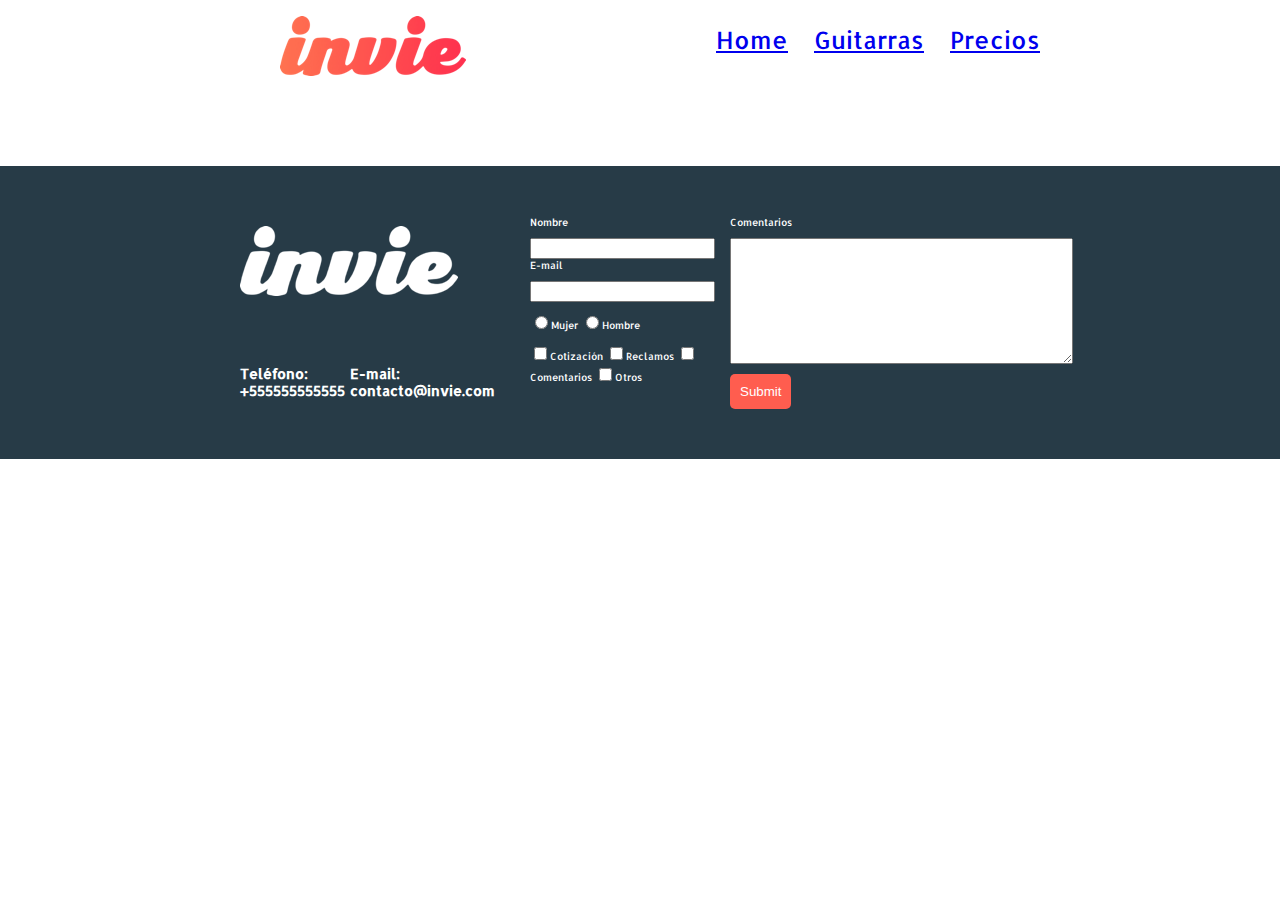
==== precios.html @ 9b022d65 "Creacion de precios.html para el sitio web" ====
<!DOCTYPE html>
<html>
  <head>
    <meta charset="utf-8" />
    <title>Invie - Tus mejores guitarras</title>
    <link rel="stylesheet" href="css/invie.css">
    <!--<link href="https://fonts.googleapis.com/css?family=Montserrat" rel="stylesheet">-->
    <link href="https://fonts.googleapis.com/css?family=Allerta|Montserrat" rel="stylesheet"><!--CDN-->
  </head>
  <body>
    <header id="header" class="header contenedor"><!--Header-->
      <figure class="logotipo"><!--Logotipo-->
        <img src="images/invie.png" width="186" height="60"  alt="Invie logotipo" />
      </figure>
      <nav class="menu"><!--Menu-->
        <ul>
          <li>
            <a href="index.html">Home</a>
          </li>
          <li>
            <a href="index.html#guitarras">Guitarras</a>
          </li>
          <li>
            <a href="precios.html">Precios</a>
          </li>
        </ul>
      </nav>
    </header>
    <footer class="footer">
      <div class="contenedor">
        <div class="contacto">
          <img src="images/invie-white.png" alt="Logo en blanco" />
          <a href="tel:+555555555555"><strong>Teléfono: </strong><strong>+555555555555</strong></a>
          <a href="mailto:contacto@invie.com"><strong>E-mail: </strong><strong>contacto@invie.com</strong></a>
        </div>
        <form class="formulario">
          <div class="col1">
            <label for="nombre">Nombre</label>
            <input type="text" id="nombre" name="nombre" />
            <label for="email">E-mail</label>
            <input type="text" id="email" name="email" />
            <div class="sexo">
              <label for="mujer">
                <input type="radio" id="mujer" name="sexo" value="mujer">Mujer
              </label>
              <label for="hombre">
                <input type="radio" id="hombre" name="sexo" value="hombre">Hombre
              </label>
            </div>
            <div class="intereses">
              <label for="cotizacion">
                <input type="checkbox" id="cotizacion" name="intereses" value="cotizacion">Cotización
              </label>
              <label for="reclamos">
                <input type="checkbox" id="reclamos" name="intereses" value="reclamos">Reclamos
              </label>
              <label for="comentarios">
                <input type="checkbox" id="comentarios" name="intereses" value="comentarios">Comentarios
              </label>
              <label for="otros">
                <input type="checkbox" id="otros" name="intereses" value="otros">Otros
              </label>
            </div>
          </div>
          <div class="col2">
            <label for="comentarios">Comentarios</label>
            <textarea name="comentarios" rows="8" cols="40"></textarea>
            <input type="submit" name="enviar" class="button" />
          </div>
        </form>
      </div>
    </footer>
  </body>
</html>
---- css/invie.css ----
/*
*
{
  padding: 10px;
  padding-top: 10px;
  padding-right: 15px;
  padding-bottom: 20px;
  padding-left: 25px;
  padding:10px 15px 20px 25px
  border: 5px solid red;
  margin: 41px;
  margin-top: 10px;
  margin-right: 15px;
  margin-bottom: 20px;
  margin-left: 25px;
  margin:10px 15px 20px 25px
}
*/

body
{
  font-family: 'Allerta', sans-serif;
  margin: 0;
  /*width: 800px;
  margin: auto;*/
}

.button
{
  border-radius: 5px;
  background: #ff5d4f;
  color: white;
  border: none;
  padding: 10px;
}
.titulo
{
  font-family: 'Montserrat', sans-serif;
  font-size: 70px;
  margin-bottom: 0;
}

.title-a
{
  font-size: 24px;
  margin-top: 0;
}

.guitarras
{
  color: #1F313C;
  /*width: 800px;
  margin: auto;*/
}

.guitarras h2 /*Selector descendente*/
{
  font-size: 35px;
  font-family: 'Montserrat', sans-serif;
}

.title-b
{
  font-size: 50px;
}

/*.imagen
{
  background-image: url('../images/background.png');
}*/
.portada
{
  background-image: url('../images/background.png');
  color: white;/*Hereda el color blanco a los textos de esa seccion*/
  padding: 20px;
  /*width: 800px;
  margin: auto;*/
}

.portada button
{
  margin-bottom: 130px;
}

.menu
{
  font-size: 24px;
  display: inline-block;
  position: absolute;
  right: 0;
}

.menu li
{
  display: inline-block;
  margin-left: 20px;
}

.logotipo
{
  display: inline-block;
}

.header
{
  /*width: 800px;
  margin: auto;*/
  position: relative;
}

.contenedor
{
  width: 800px;
  margin: auto;
}

.derecha
{
  float: right;
  position: relative;
  top: -97px;
}

.izquierda
{
  float: left;
  position: relative;
  top:-5px;
}

.guitarra
{
  /*overflow: hidden;*/
  border: 1px solid #1F313C;
  padding: 10px;
  margin: 10px;
  border-radius: 8px;
}

.contenedor-guitarra-a
{
    margin-left:20px;
}

.contenedor-guitarra-b
{
    margin-left:370px;
}

footer
{
    background: #273b47;
    margin-top: 70px;
}

footer .contenedor
{
  display: flex;
  justify-content: space-between;
}

.contacto
{
  display: flex;
  /*flex-direction: column;*/
  width: 300px;
  flex-wrap: wrap;
  align-items: flex-end;
}

.contacto img
{
  display: block;
}

.contacto strong
{
  display: block;
}

.contacto a
{
  color:white;
  text-decoration: none; /*Quita hipervinculo del enlace*/
  margin: 10px 5px 60px 0px;
  font-size: 14px;
}

.formulario
{
  display: flex;
  width: 500px;
  color: white;
  padding: 50px 10px;
}

.col1, .col2
{
  display: flex;
  flex-direction: column;
}

.col1
{
  margin-right: 15px;
}

.col2
{
    align-items: flex-start;
}

.col2 textarea
{
  margin-bottom: 10px;
}

.formulario label
{
  font-size: 10px;
  margin-bottom: 10px;
}

.sexo, .intereses
{
  margin-bottom: 10px;
}

.sexo
{
  margin-top: 10px;
}
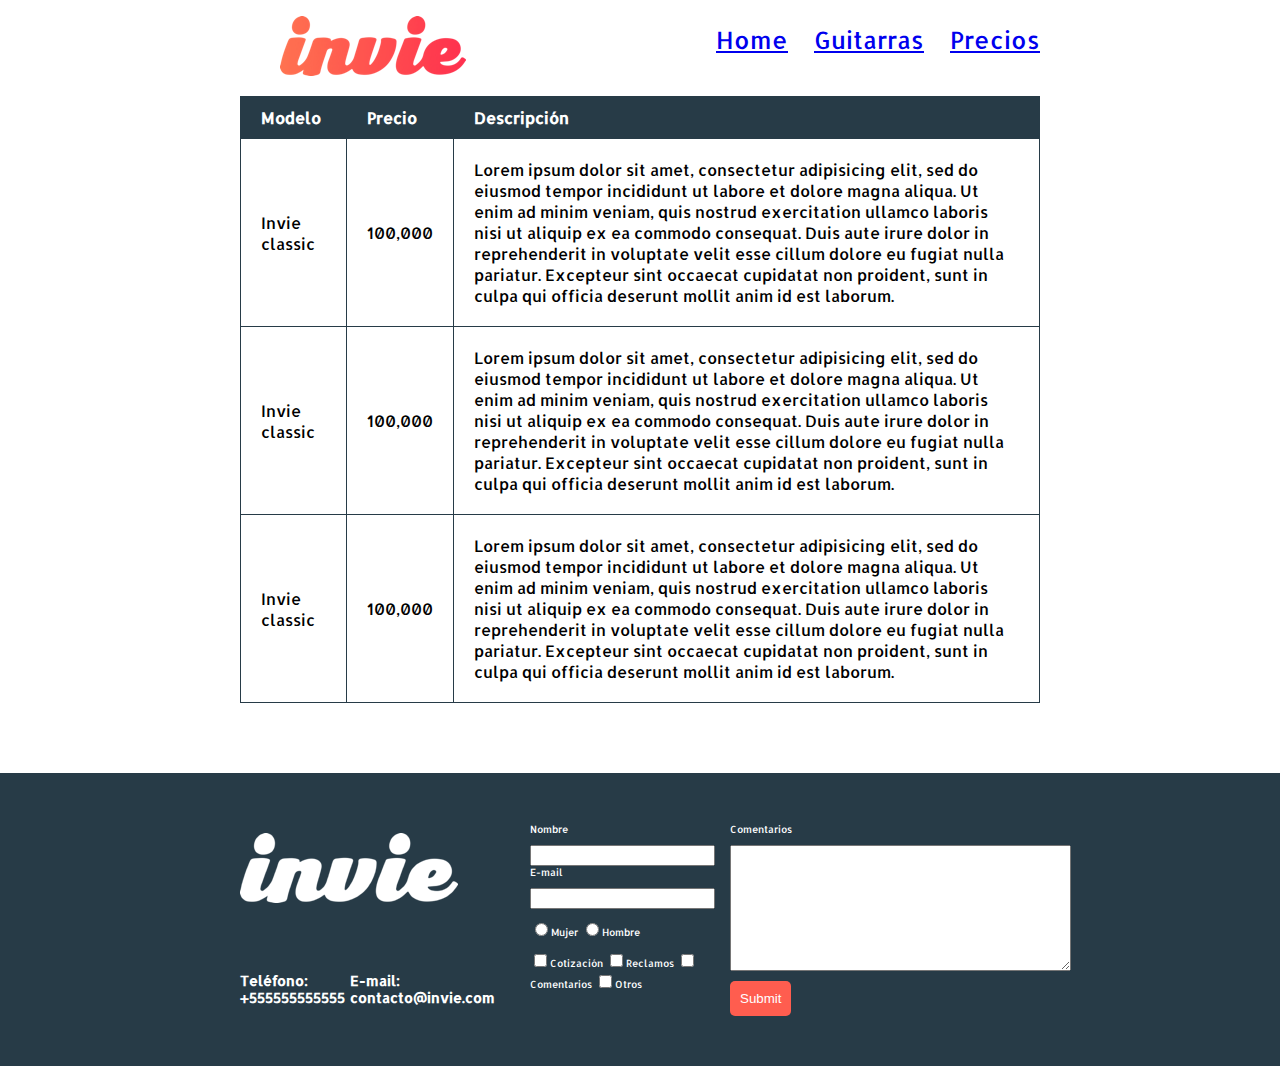
==== commit 7f3eea69: "Creacion de tabla de precios de guitarras" ====
--- a/precios.html
+++ b/precios.html
@@ -26,6 +26,36 @@
         </ul>
       </nav>
     </header>
+    <section class="tabla">
+      <div class="contenedor">
+        <table>
+          <thead>
+            <tr>
+              <th>Modelo</th>
+              <th>Precio</th>
+              <th>Descripción</th>
+            </tr>
+          </thead>
+          <tbody>
+            <tr>
+              <td>Invie classic</td>
+              <td>100,000</td>
+              <td>Lorem ipsum dolor sit amet, consectetur adipisicing elit, sed do eiusmod tempor incididunt ut labore et dolore magna aliqua. Ut enim ad minim veniam, quis nostrud exercitation ullamco laboris nisi ut aliquip ex ea commodo consequat. Duis aute irure dolor in reprehenderit in voluptate velit esse cillum dolore eu fugiat nulla pariatur. Excepteur sint occaecat cupidatat non proident, sunt in culpa qui officia deserunt mollit anim id est laborum.</td>
+            </tr>
+            <tr>
+              <td>Invie classic</td>
+              <td>100,000</td>
+              <td>Lorem ipsum dolor sit amet, consectetur adipisicing elit, sed do eiusmod tempor incididunt ut labore et dolore magna aliqua. Ut enim ad minim veniam, quis nostrud exercitation ullamco laboris nisi ut aliquip ex ea commodo consequat. Duis aute irure dolor in reprehenderit in voluptate velit esse cillum dolore eu fugiat nulla pariatur. Excepteur sint occaecat cupidatat non proident, sunt in culpa qui officia deserunt mollit anim id est laborum.</td>
+            </tr>
+            <tr>
+              <td>Invie classic</td>
+              <td>100,000</td>
+              <td>Lorem ipsum dolor sit amet, consectetur adipisicing elit, sed do eiusmod tempor incididunt ut labore et dolore magna aliqua. Ut enim ad minim veniam, quis nostrud exercitation ullamco laboris nisi ut aliquip ex ea commodo consequat. Duis aute irure dolor in reprehenderit in voluptate velit esse cillum dolore eu fugiat nulla pariatur. Excepteur sint occaecat cupidatat non proident, sunt in culpa qui officia deserunt mollit anim id est laborum.</td>
+            </tr>
+          </tbody>
+        </table>
+      </div>
+    </section>
     <footer class="footer">
       <div class="contenedor">
         <div class="contacto">
--- a/css/invie.css
+++ b/css/invie.css
@@ -230,3 +230,27 @@
 {
   margin-top: 10px;
 }
+
+table
+{
+  width: 100%;
+}
+
+th
+{
+  background: #273b47;
+  color: white;
+  padding: 10px 20px;
+  text-align: left;
+}
+
+td
+{
+    padding: 20px;
+}
+
+table, th, td
+{
+  border: 1px solid #273b47;
+  border-collapse: collapse;
+}
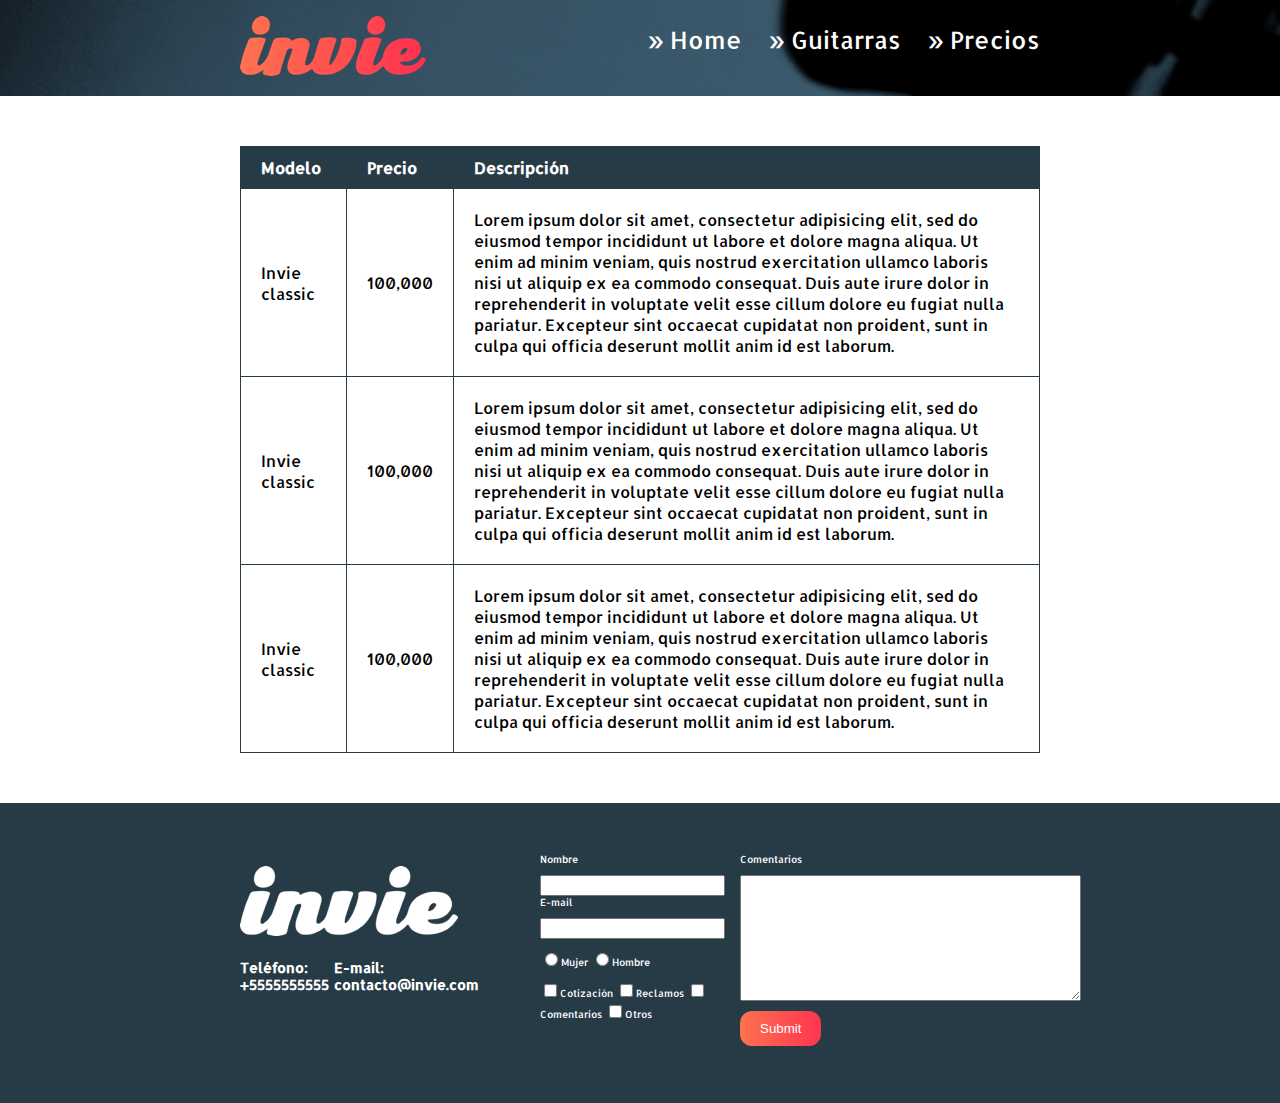
==== commit b82586f7: "Sitio web completo" ====
--- a/precios.html
+++ b/precios.html
@@ -8,23 +8,25 @@
     <link href="https://fonts.googleapis.com/css?family=Allerta|Montserrat" rel="stylesheet"><!--CDN-->
   </head>
   <body>
-    <header id="header" class="header contenedor"><!--Header-->
-      <figure class="logotipo"><!--Logotipo-->
-        <img src="images/invie.png" width="186" height="60"  alt="Invie logotipo" />
-      </figure>
-      <nav class="menu"><!--Menu-->
-        <ul>
-          <li>
-            <a href="index.html">Home</a>
-          </li>
-          <li>
-            <a href="index.html#guitarras">Guitarras</a>
-          </li>
-          <li>
-            <a href="precios.html">Precios</a>
-          </li>
-        </ul>
-      </nav>
+    <header id="header" class="header background"><!--Header-->
+      <div class="contenedor">
+        <figure class="logotipo"><!--Logotipo-->
+          <img src="images/invie.png" width="186" height="60"  alt="Invie logotipo" />
+        </figure>
+        <nav class="menu"><!--Menu-->
+          <ul>
+            <li>
+              <a href="index.html">Home</a>
+            </li>
+            <li>
+              <a href="index.html#guitarras">Guitarras</a>
+            </li>
+            <li>
+              <a href="precios.html">Precios</a>
+            </li>
+          </ul>
+        </nav>
+      </div>
     </header>
     <section class="tabla">
       <div class="contenedor">
@@ -60,7 +62,7 @@
       <div class="contenedor">
         <div class="contacto">
           <img src="images/invie-white.png" alt="Logo en blanco" />
-          <a href="tel:+555555555555"><strong>Teléfono: </strong><strong>+555555555555</strong></a>
+          <a href="tel:+555555555555"><strong>Teléfono: </strong><strong>+5555555555</strong></a>
           <a href="mailto:contacto@invie.com"><strong>E-mail: </strong><strong>contacto@invie.com</strong></a>
         </div>
         <form class="formulario">
--- a/css/invie.css
+++ b/css/invie.css
@@ -25,13 +25,75 @@
   margin: auto;*/
 }
 
+table
+{
+  width: 100%;
+}
+
+th
+{
+  background: #273b47;
+  color: white;
+  padding: 10px 20px;
+  text-align: left;
+}
+
+td
+{
+    padding: 20px;
+}
+
+table, th, td
+{
+  border: 1px solid #273b47;
+  border-collapse: collapse;
+}
+
+footer
+{
+  background: #273b47;
+  padding: 50px 10px;
+}
+
+footer .contenedor
+{
+  display: flex;
+  justify-content: space-between;
+}
+
+input, textarea
+{
+  outline: 0;
+}
+
+input:focus, textarea:focus
+{
+  background: lightgrey;
+}
+
+.background
+{
+  background-image: url('../images/background.png');
+  background-size: cover;
+}
+
+.contenedor
+{
+  width: 800px;
+  margin: auto;
+  position: relative;/*Para que las posiciones absolutas de los hijos se adapten*/
+}
+
 .button
 {
-  border-radius: 5px;
-  background: #ff5d4f;
+  border-radius: 12px;
+  /*background: #ff5d4f;*/
   color: white;
   border: none;
-  padding: 10px;
+  text-decoration: none;
+  padding: 10px 20px;
+  cursor: pointer;
+  background: linear-gradient(to left, #fe344e, #ff7250);
 }
 .titulo
 {
@@ -40,6 +102,11 @@
   margin-bottom: 0;
 }
 
+.titulo span
+{
+  text-decoration: underline;
+}
+
 .title-a
 {
   font-size: 24px;
@@ -49,6 +116,7 @@
 .guitarras
 {
   color: #1F313C;
+  margin-bottom: 50px;
   /*width: 800px;
   margin: auto;*/
 }
@@ -70,15 +138,16 @@
 }*/
 .portada
 {
-  background-image: url('../images/background.png');
   color: white;/*Hereda el color blanco a los textos de esa seccion*/
   padding: 20px;
+  height: 500px;
   /*width: 800px;
   margin: auto;*/
 }
 
 .portada button
 {
+  font-size: 18px;
   margin-bottom: 130px;
 }
 
@@ -98,6 +167,7 @@
 
 .logotipo
 {
+  margin-left: 0;
   display: inline-block;
 }
 
@@ -108,12 +178,6 @@
   position: relative;
 }
 
-.contenedor
-{
-  width: 800px;
-  margin: auto;
-}
-
 .derecha
 {
   float: right;
@@ -125,7 +189,6 @@
 {
   float: left;
   position: relative;
-  top:-5px;
 }
 
 .guitarra
@@ -133,10 +196,15 @@
   /*overflow: hidden;*/
   border: 1px solid #1F313C;
   padding: 10px;
-  margin: 10px;
+  margin: 10px 10px 40px 10px;
   border-radius: 8px;
 }
 
+.guitarra.b
+{
+    height: 200px;
+}
+
 .contenedor-guitarra-a
 {
     margin-left:20px;
@@ -145,18 +213,8 @@
 .contenedor-guitarra-b
 {
     margin-left:370px;
-}
-
-footer
-{
-    background: #273b47;
-    margin-top: 70px;
-}
-
-footer .contenedor
-{
-  display: flex;
-  justify-content: space-between;
+    position: relative;
+    bottom: 50px;
 }
 
 .contacto
@@ -166,6 +224,7 @@
   width: 300px;
   flex-wrap: wrap;
   align-items: flex-end;
+  height: 200px;
 }
 
 .contacto img
@@ -191,7 +250,6 @@
   display: flex;
   width: 500px;
   color: white;
-  padding: 50px 10px;
 }
 
 .col1, .col2
@@ -231,26 +289,20 @@
   margin-top: 10px;
 }
 
-table
-{
-  width: 100%;
-}
-
-th
-{
-  background: #273b47;
-  color: white;
-  padding: 10px 20px;
-  text-align: left;
-}
-
-td
-{
-    padding: 20px;
-}
-
-table, th, td
-{
-  border: 1px solid #273b47;
-  border-collapse: collapse;
-}
+.menu li:before
+{
+  content: "»";
+  color: white;
+  /*line-height: 20px;*/
+}
+
+.menu a
+{
+  color: white;
+  text-decoration: none;
+}
+
+.tabla
+{
+  margin: 50px 0;
+}
